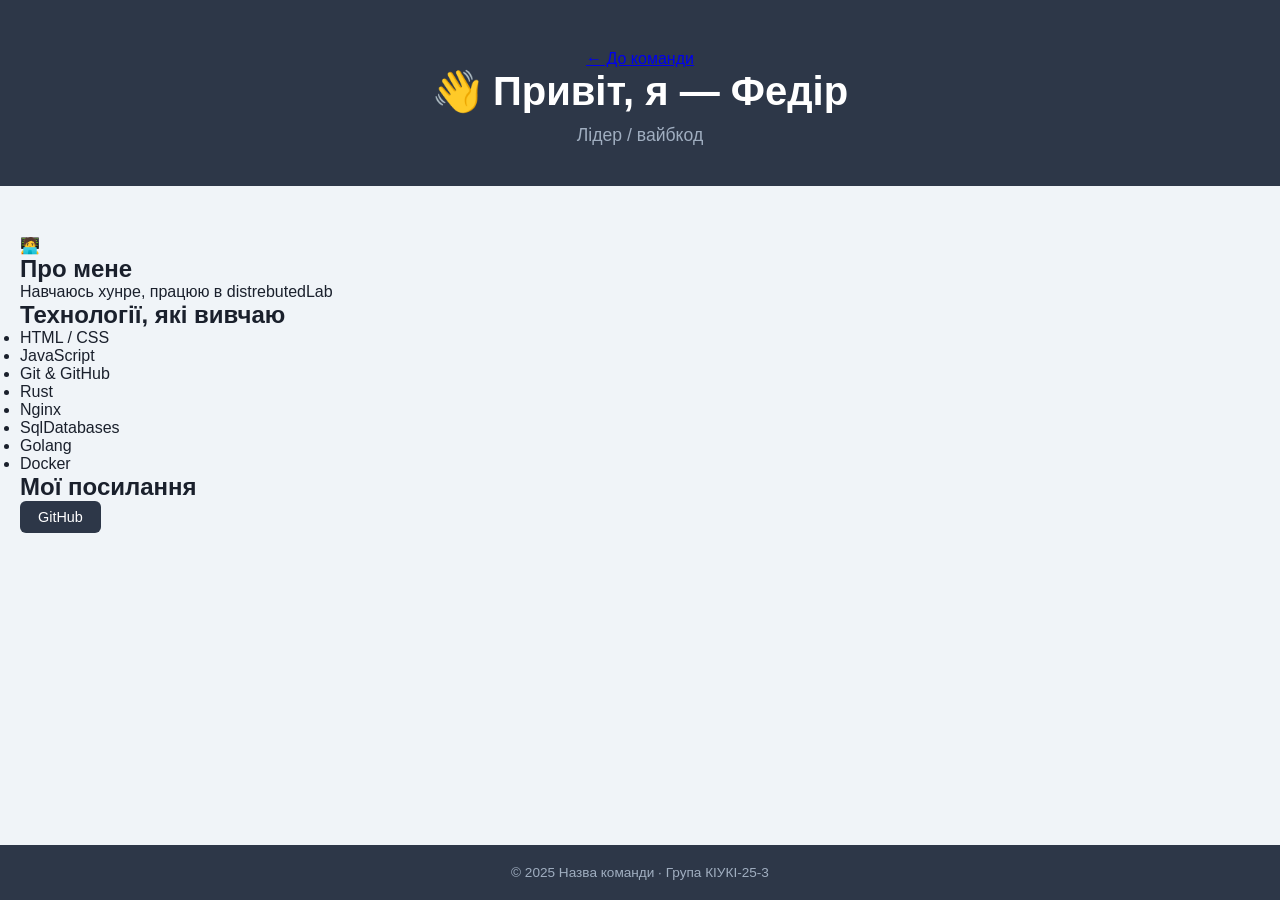
==== members/leader.html @ 4ada7da7 "feat: init commit" ====
<!DOCTYPE html>
<html lang="uk">
<head>
  <meta charset="UTF-8" />
  <meta name="viewport" content="width=device-width, initial-scale=1.0"/>
  <title>Федір</title>
  <link rel="stylesheet" href="../style.css" />
  <link rel="stylesheet" href="member.css" />
</head>
<body>

  <header>
    <a href="../index.html" class="back-link">← До команди</a>
    <h1>👋 Привіт, я — Федір</h1>
    <p class="subtitle">Лідер / вайбкод</p>
  </header>

  <main>
    <div class="profile-page">

      <section class="profile-card">
        <div class="big-avatar">🧑‍💻</div>

        <div class="profile-info">
          <h2>Про мене</h2>
          <p>
            Навчаюсь хунре, працюю в distrebutedLab
          </p>

          <h2>Технології, які вивчаю</h2>
          <ul>
            <li>HTML / CSS</li>
            <li>JavaScript</li>
            <li>Git & GitHub</li>
            <li>Rust</li>
            <li>Nginx</li>
            <li>SqlDatabases</li>
            <li>Golang</li>
            <li>Docker</li>
          </ul>

          <h2>Мої посилання</h2>
          <div class="links">
            <a href="https://github.com/sqprrr" class="btn" target="_blank">GitHub</a>
          </div>
        </div>
      </section>

    </div>
  </main>

  <footer>
    <p>© 2025 Назва команди · Група КІУКІ-25-3</p>
  </footer>

</body>
</html>
---- style.css ----
* {
  margin: 0;
  padding: 0;
  box-sizing: border-box;
}

body {
  font-family: 'Segoe UI', Tahoma, Geneva, Verdana, sans-serif;
  background: #f0f4f8;
  color: #1a202c;
  min-height: 100vh;
  display: flex;
  flex-direction: column;
}

header {
  background: #2d3748;
  color: white;
  text-align: center;
  padding: 50px 20px 40px;
}

header h1 {
  font-size: 2.5rem;
  margin-bottom: 10px;
}

header .subtitle {
  font-size: 1.1rem;
  color: #a0aec0;
}

main {
  flex: 1;
  padding: 50px 20px;
}

.team-grid {
  display: grid;
  grid-template-columns: repeat(auto-fit, minmax(220px, 1fr));
  gap: 24px;
  max-width: 960px;
  margin: 0 auto;
}

.card {
  background: white;
  border-radius: 12px;
  padding: 30px 20px;
  text-align: center;
  box-shadow: 0 2px 12px rgba(0,0,0,0.08);
  transition: transform 0.2s, box-shadow 0.2s;
}

.card:hover {
  transform: translateY(-4px);
  box-shadow: 0 8px 24px rgba(0,0,0,0.12);
}

.avatar {
  font-size: 3rem;
  margin-bottom: 14px;
}

.card h2 {
  font-size: 1.2rem;
  margin-bottom: 4px;
}

.card .role {
  font-size: 0.85rem;
  color: #718096;
  margin-bottom: 10px;
  text-transform: uppercase;
  letter-spacing: 0.05em;
}

.card .bio {
  font-size: 0.95rem;
  color: #4a5568;
  margin-bottom: 18px;
  line-height: 1.5;
}

.btn {
  display: inline-block;
  padding: 8px 18px;
  background: #2d3748;
  color: white;
  border-radius: 6px;
  text-decoration: none;
  font-size: 0.9rem;
  transition: background 0.2s;
}

.btn:hover {
  background: #4a5568;
}

footer {
  text-align: center;
  padding: 20px;
  background: #2d3748;
  color: #a0aec0;
  font-size: 0.85rem;
}
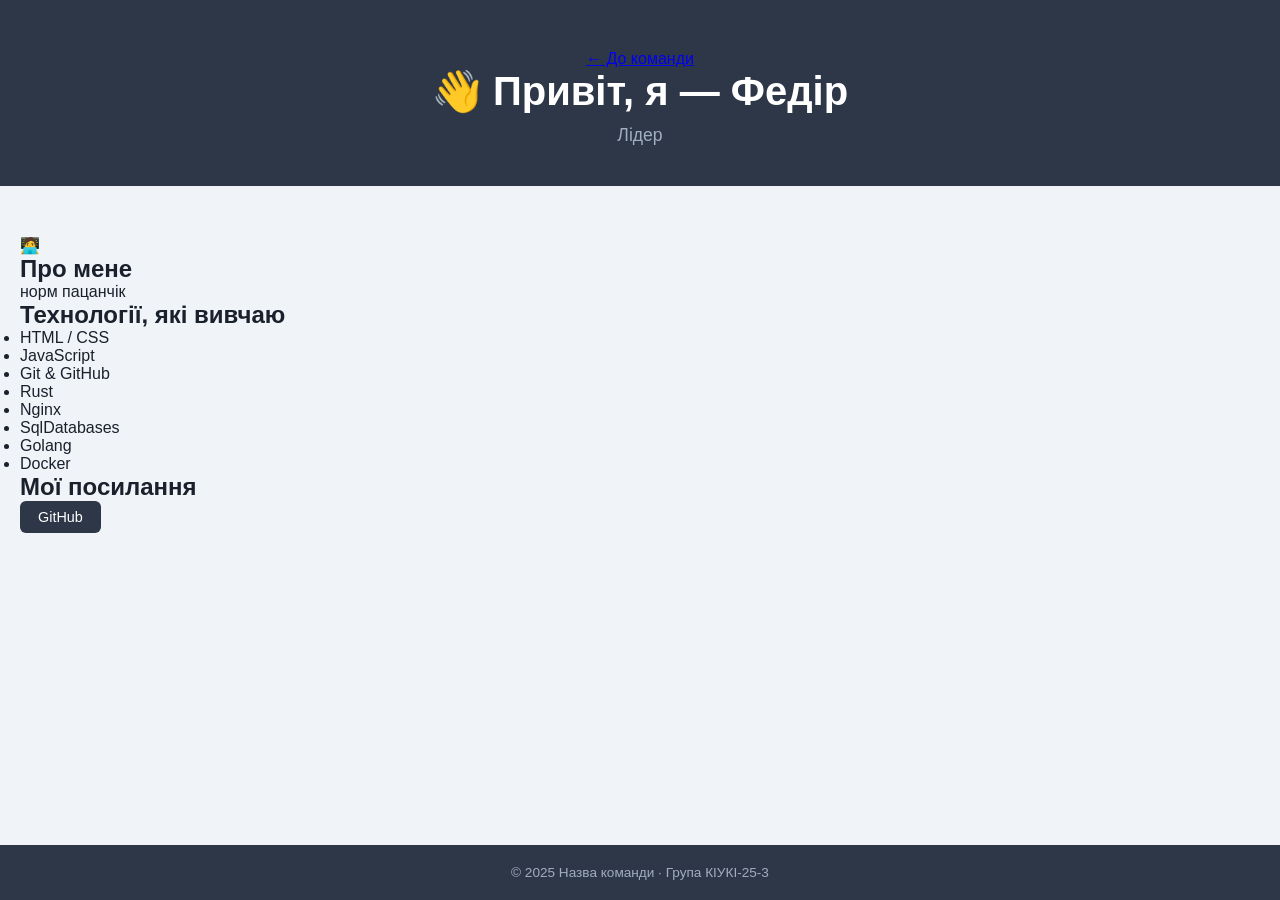
==== commit 282fe342: "fix: add new team name" ====
--- a/members/leader.html
+++ b/members/leader.html
@@ -12,7 +12,7 @@
   <header>
     <a href="../index.html" class="back-link">← До команди</a>
     <h1>👋 Привіт, я — Федір</h1>
-    <p class="subtitle">Лідер / вайбкод</p>
+    <p class="subtitle">Лідер</p>
   </header>
 
   <main>
@@ -24,7 +24,7 @@
         <div class="profile-info">
           <h2>Про мене</h2>
           <p>
-            Навчаюсь хунре, працюю в distrebutedLab
+            норм пацанчік
           </p>
 
           <h2>Технології, які вивчаю</h2>
